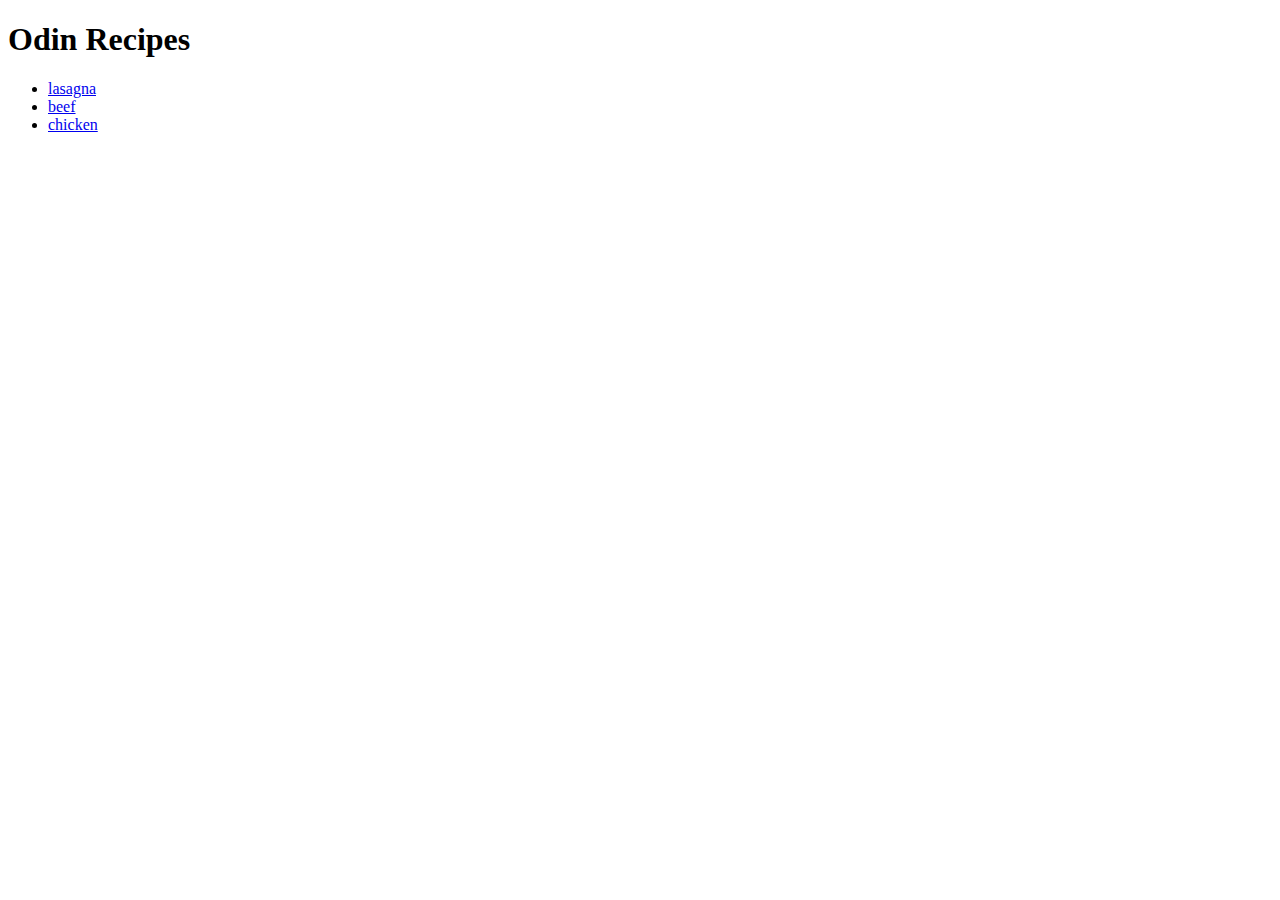
==== index.html @ bc56f1ce "Add new files recipes" ====
<!DOCTYPE html>
<html lang="en">
<head>
    <meta charset="UTF-8">
    <meta name="viewport" content="width=device-width, initial-scale=1.0">
    <title>Document</title>
</head>
<body>
    <h1>Odin Recipes</h1>
    <ul>
        <li><a href="recipes/lasagna.html">lasagna</a></li>
        <li><a href="recipes/beef.html">beef</a></li>
        <li><a href="recipes/chicken.html">chicken</a></li>
    </ul>
    
</body>
</html>
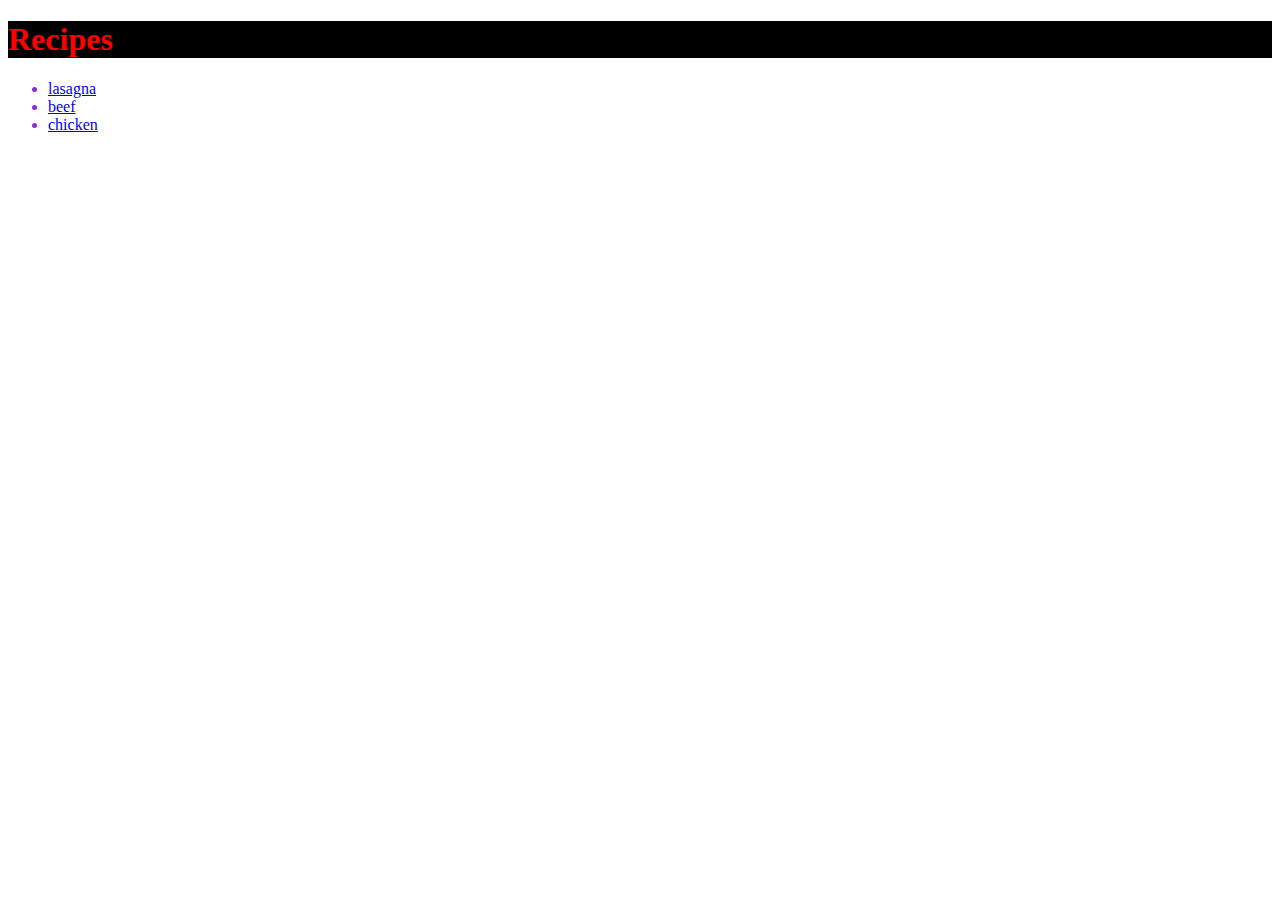
==== commit 5eedc873: "Add CSS style and update index.html" ====
--- a/index.html
+++ b/index.html
@@ -3,10 +3,11 @@
 <head>
     <meta charset="UTF-8">
     <meta name="viewport" content="width=device-width, initial-scale=1.0">
+    <link rel="stylesheet" href="style.css">
     <title>Document</title>
 </head>
 <body>
-    <h1>Odin Recipes</h1>
+    <h1 class="alert-text">Recipes</h1>
     <ul>
         <li><a href="recipes/lasagna.html">lasagna</a></li>
         <li><a href="recipes/beef.html">beef</a></li>
--- a/style.css
+++ b/style.css
@@ -0,0 +1,10 @@
+
+
+.alert-text {
+    color:red;
+    background-color: black;
+}
+
+ul{
+    color:blueviolet;
+}